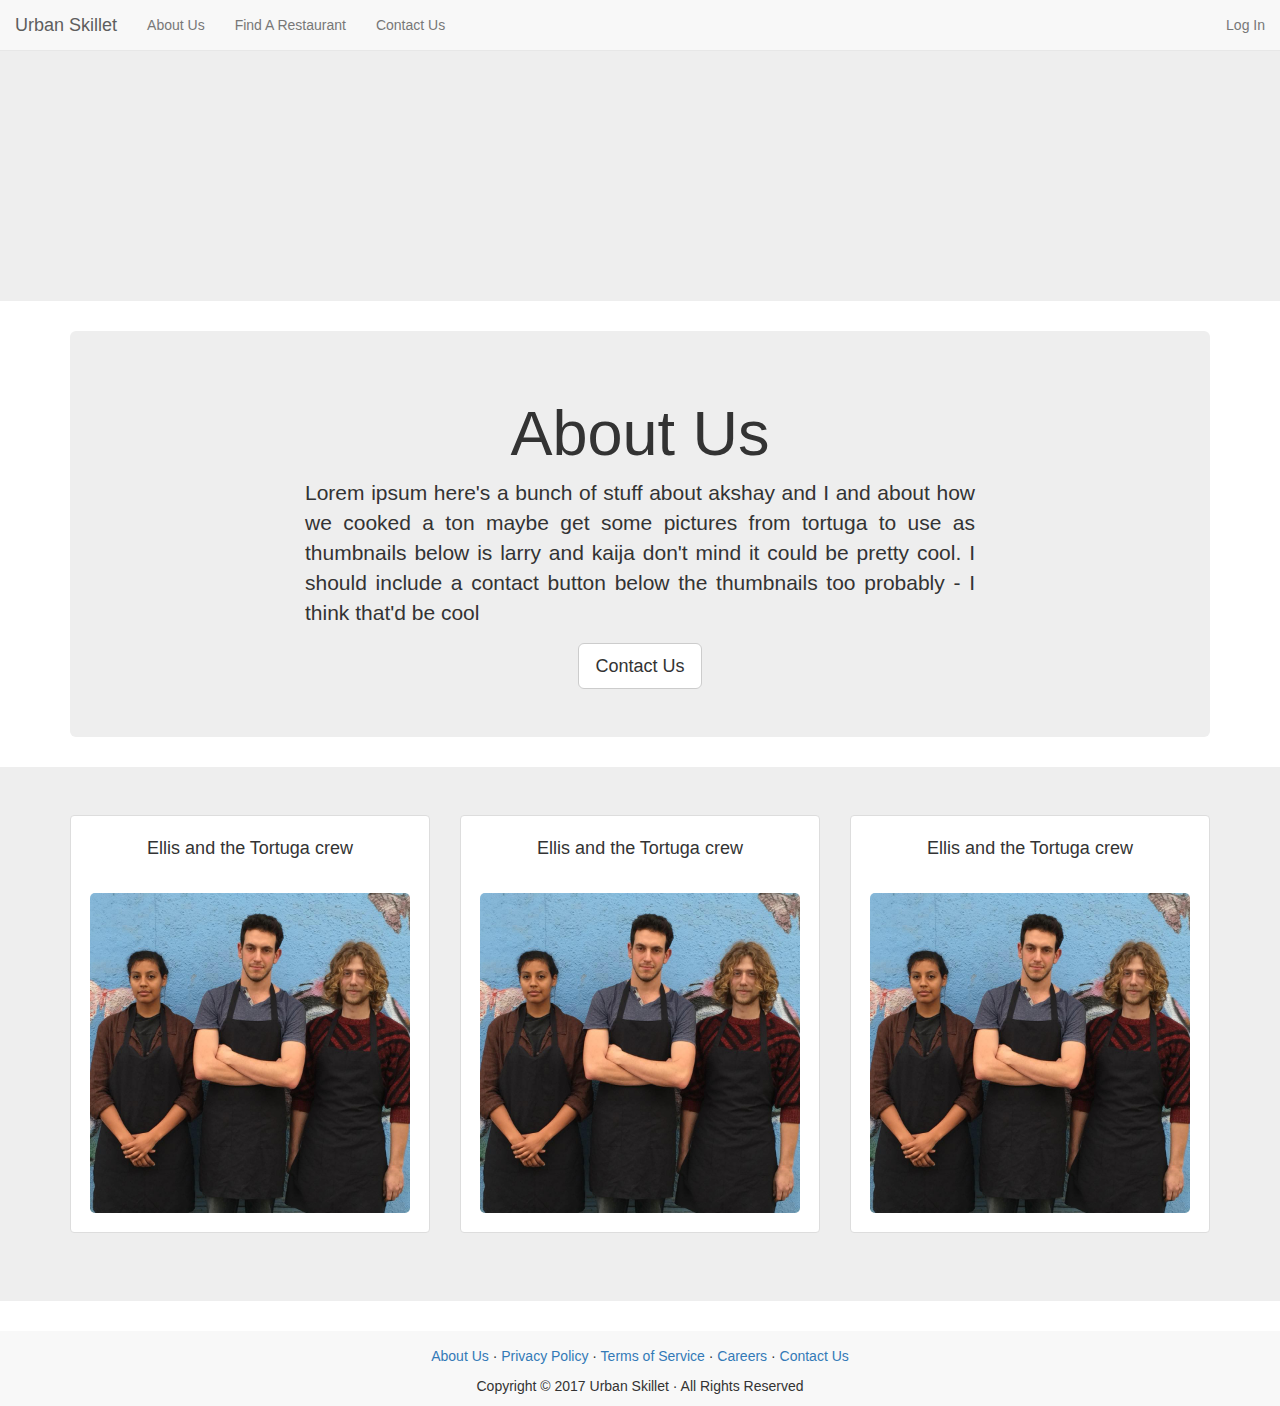
==== About/about.html @ 09504420 "Urban skillet maybe" ====
<!DOCTYPE html>
<html lang="en">
<head>
<meta charset="UTF-8">
<meta http-equiv="X-UA-Compatible" content="IE=edge">
<meta name="viewport" content="width=device-width, initial-scale=1">
<title>Urban Skillet - About</title>

<!-- Bootstrap -->
<link href="../css/bootstrap.css" rel="stylesheet">
<link href="../css/custom.css" rel="stylesheet">

<!-- HTML5 shim and Respond.js for IE8 support of HTML5 elements and media queries -->
<!-- WARNING: Respond.js doesn't work if you view the page via file:// -->
<!--[if lt IE 9]>
      <script src="https://oss.maxcdn.com/html5shiv/3.7.2/html5shiv.min.js"></script>
      <script src="https://oss.maxcdn.com/respond/1.4.2/respond.min.js"></script>
    <![endif]-->
</head>
<body>
<nav class="navbar navbar-default navbar-static-top">
	<div class="container-fluid">
		<!-- Brand and toggle get grouped for better mobile display -->
		<div class="navbar-header">
			<button type="button" class="navbar-toggle collapsed" data-toggle="collapse" data-target="#defaultNavbar1"><span class="sr-only">Toggle navigation</span><span class="icon-bar"></span><span class="icon-bar"></span><span class="icon-bar"></span></button>
		    <a class="navbar-brand" href="index.html">Urban Skillet</a>
		</div>
		<!-- Collect the nav links, forms, and other content for toggling -->
		<div class="collapse navbar-collapse" id="defaultNavbar1">
		    <ul class="nav navbar-nav">
				<li><a href="About/about.html">About Us</a></li>
				<li><a href="Restaurants/res-find.html">Find A Restaurant</a></li>
				<li><a href="Contact/contact.html">Contact Us</a></li>
		    </ul>
		    <ul class="nav navbar-nav navbar-right">
				<li><a href="#" data-toggle="modal" data-target="#login-modal">Log In</a></li>
		    </ul>
		</div>
		<!-- /.navbar-collapse -->
	</div>
	  <!-- /.container-fluid -->
</nav>
<div class="modal fade" id="login-modal" tabindex="-1" role="dialog" aria-labelledby="myModalLabel" aria-hidden="true" style="display: none;">
    <div class="modal-dialog">
		<div class="modal-content">
			<div class="modal-header" align="center">
				<button type="button" class="close" data-dismiss="modal" aria-label="Close">
					<span class="glyphicon glyphicon-remove" aria-hidden="true"></span>
				</button>
				<h1>Urban Skillet</h1>
			</div>

            <!-- Begin # DIV Form -->
            <div id="div-forms">

            	<!-- Begin # Login Form -->
                <form id="login-form">
		            <div class="modal-body">
				    	<div id="div-login-msg">
                            <div id="icon-login-msg" class="glyphicon glyphicon-chevron-right"></div>
                            <span id="text-login-msg">Type your username and password.</span>
                        </div>
				    	<input id="login_username" class="form-control" type="text" placeholder="Username (type ERROR for error effect)" required>
				    	<input id="login_password" class="form-control" type="password" placeholder="Password" required>
                        <div class="checkbox">
                            <label>
                                <input type="checkbox"> Remember me
                            </label>
                        </div>
        		    </div>
				    <div class="modal-footer">
                        <div>
                            <button type="submit" class="btn btn-primary btn-lg btn-block">Login</button>
                        </div>
				    	<div>
                            <button id="login_lost_btn" type="button" class="btn btn-link">Lost Password?</button>
                            <button id="login_register_btn" type="button" class="btn btn-link">Register</button>
                        </div>
				    </div>
                </form>
                <!-- End # Login Form -->

                <!-- Begin | Lost Password Form -->
                <form id="lost-form" style="display:none;">
    	    		<div class="modal-body">
		    			<div id="div-lost-msg">
                            <div id="icon-lost-msg" class="glyphicon glyphicon-chevron-right"></div>
                            <span id="text-lost-msg">Type your e-mail.</span>
                        </div>
		    			<input id="lost_email" class="form-control" type="text" placeholder="E-Mail (type ERROR for error effect)" required>
            		</div>
		    		<div class="modal-footer">
                        <div>
                            <button type="submit" class="btn btn-primary btn-lg btn-block">Send</button>
                        </div>
                        <div>
                            <button id="lost_login_btn" type="button" class="btn btn-link">Log In</button>
                            <button id="lost_register_btn" type="button" class="btn btn-link">Register</button>
                        </div>
		    		</div>
                </form>
                <!-- End | Lost Password Form -->

                <!-- Begin | Register Form -->
                <form id="register-form" style="display:none;">
            		<div class="modal-body">
		    			<div id="div-register-msg">
                            <div id="icon-register-msg" class="glyphicon glyphicon-chevron-right"></div>
                            <span id="text-register-msg">Register an account.</span>
                        </div>
		    			<input id="register_username" class="form-control" type="text" placeholder="Username (type ERROR for error effect)" required>
                        <input id="register_email" class="form-control" type="text" placeholder="E-Mail" required>
                        <input id="register_password" class="form-control" type="password" placeholder="Password" required>
            		</div>
		    		<div class="modal-footer">
                        <div>
                            <button type="submit" class="btn btn-primary btn-lg btn-block">Register</button>
                        </div>
                        <div>
                            <button id="register_login_btn" type="button" class="btn btn-link">Log In</button>
                            <button id="register_lost_btn" type="button" class="btn btn-link">Lost Password?</button>
                        </div>
		    		</div>
                </form>
                <!-- End | Register Form -->

            </div>
            <!-- End # DIV Form -->

		</div>
	</div>
</div>

<div class="jumbotron image-strip"></div>
<div class="container">
	<div class="jumbotron">
		<div class="row text-center">
			<h1>About Us</h1>
		</div>
		<div class="row">
			<div class="col-md-8 col-md-offset-2 text-justify">
				<p>Lorem ipsum here's a bunch of stuff about akshay and I and about how we cooked a ton maybe get some pictures from tortuga to use as thumbnails below is larry and kaija don't mind it could be pretty cool. I should include a contact button below the thumbnails too probably - I think that'd be cool</p>
			</div>
		</div>
		<div class="row text-center">
			<a href="/Contact/contact.html" role="button" class="btn btn-default btn-lg">Contact Us</a>
		</div>
	</div>
</div>
<div class="jumbotron image-strip">
<div class="container">
	<div class="row">
		<div class="col-sm-6 col-md-4">
			<div class="thumbnail">
				<div class="caption text-center">
					<h4>Ellis and the Tortuga crew</h4>
				</div>
				<img src="../Images/tortuga.jpg" alt="Tortuga">
			</div>
		</div>
		<div class="col-sm-6 col-md-4">
			<div class="thumbnail">
				<div class="caption text-center">
					<h4>Ellis and the Tortuga crew</h4>
				</div>
				<img src="../Images/tortuga.jpg" alt="Tortuga">
			</div>
		</div><div class="col-sm-6 col-md-4">
			<div class="thumbnail">
				<div class="caption text-center">
					<h4>Ellis and the Tortuga crew</h4>
				</div>
				<img src="../Images/tortuga.jpg" alt="Tortuga">
			</div>
		</div>
	</div>
</div>
</div>


<div class="container-fluid skillet-footer">
		<div class="row skillet-footer">
			<div class="col-md-12 text-center" id="footer-bar">
				<p><a href="About/about.html">About Us</a> &middot; <a href="Privacy/privacy.html">Privacy Policy</a> &middot; <a href="Terms_of_Service/service.html">Terms of Service</a> &middot; <a href="Careers/careers.html">Careers</a> &middot; <a href="Contact/contact.html">Contact Us</a></p>
			</div>
			<div class="col-md-12 text-center">
				<p>Copyright &copy; 2017 Urban Skillet &middot; All Rights Reserved</p>
			</div>
		</div>
</div>
<!-- jQuery (necessary for Bootstrap's JavaScript plugins) -->
<script src="../js/jquery-1.11.3.min.js"></script>

<!-- Include all compiled plugins (below), or include individual files as needed -->
<script src="../js/bootstrap.js"></script>
<script src="../js/login.js"></script>
</body>
</html>
---- css/custom.css ----
.skillet-jumbotron {
    background-image: url(../images/lobster_background.jpg);
}
.skillet-jumbotron p {
    margin-bottom: 75px;
    color: white;
    line-height: 1.5;
}
.hr-invisible {
    background:none;
    clear:both;
    float:none;
    width:100%;
    height:1px;
    border:none;
    margin:-1px 0;
}
.brand-logo-large {
    margin-top: 50px;
    margin-bottom: 50px;
    min-width: 250px;
    min-height: 100px;
}
.navbar {
    margin-bottom: 0px;
}
.skillet-footer {
    background-color: #f8f8f8;
}
.skillet-button {
    margin-bottom: 25px;
}
.card {
    border-radius: 10px;
    border-width: 3px;
}
.card h2{
    padding-top: 15px;
    padding-bottom: 15px;
    margin-left: 25px;
}
.card p{
    padding-left: 25px;
    padding-right: 25px;
    padding-bottom: 10px;
}
.card a{
    margin-bottom: 25px;
}
.skillet-footer{
    min-height: 75px;
}
#footer-bar{
    margin-top: 15px;
}
.image-strip{
    min-height: 100px;
    background-image: url(../images/fish_background.jpg);
    background-size: cover;
}
@media only screen and (min-width: 600px) {
    .image-strip{
        min-height: 250px;
        background-image: url(../images/fish_background.jpg);
    }
}
.thumbnail img{
    padding-top: 15px;
    padding-left: 15px;
    padding-right: 15px;
    padding-bottom: 15px;
    border-radius: 20px;
}
#map {
    height: 400px;
    width: 100%;
    border-color: darkgrey;
    border-style: solid;
    border-radius: 8px;
}
@media only screen and (max-width: 992px) {
    .center-sm {
        text-align: center;
        margin-bottom: 15px;
    }
}
@media only screen and (min-width: 993px) {
    .btn-res {
        margin-top: 105px;
    }
}
.thumb-res {
    border-color: white;
}
.container-res h2{
    padding-top: 25px;
}
#login-modal .modal-dialog {
    width: 350px;
}

#login-modal input[type=text], input[type=password] {
	margin-top: 10px;
}

#div-login-msg,
#div-lost-msg,
#div-register-msg {
    border: 1px solid #dadfe1;
    height: 30px;
    line-height: 28px;
    transition: all ease-in-out 500ms;
}

#div-login-msg.success,
#div-lost-msg.success,
#div-register-msg.success {
    border: 1px solid #68c3a3;
    background-color: #c8f7c5;
}

#div-login-msg.error,
#div-lost-msg.error,
#div-register-msg.error {
    border: 1px solid #eb575b;
    background-color: #ffcad1;
}

#icon-login-msg,
#icon-lost-msg,
#icon-register-msg {
    width: 30px;
    float: left;
    line-height: 28px;
    text-align: center;
    background-color: #dadfe1;
    margin-right: 5px;
    transition: all ease-in-out 500ms;
}

#icon-login-msg.success,
#icon-lost-msg.success,
#icon-register-msg.success {
    background-color: #68c3a3 !important;
}

#icon-login-msg.error,
#icon-lost-msg.error,
#icon-register-msg.error {
    background-color: #eb575b !important;
}
.modal-backdrop.in {
    filter: alpha(opacity=50);
    opacity: .8;
}

.modal-content {
    background-color: #ececec;
    border: 1px solid #bdc3c7;
    border-radius: 0px;
    outline: 0;
}

.modal-header {
    min-height: 16.43px;
    padding: 15px 15px 15px 15px;
    border-bottom: 0px;
}

.modal-body {
    position: relative;
    padding: 5px 15px 5px 15px;
}

.modal-footer {
    padding: 15px 15px 15px 15px;
    text-align: left;
    border-top: 0px;
}

.checkbox {
    margin-bottom: 0px;
}

.btn:focus,
.btn:active:focus,
.btn.active:focus,
.btn.focus,
.btn:active.focus,
.btn.active.focus {
    outline: none;
}


.btn-link {
    padding: 5px 10px 0px 0px;
    color: #95a5a6;
}

.btn-link:hover, .btn-link:focus {
    color: #2c3e50;
    text-decoration: none;
}

.glyphicon {
    top: 0px;
}
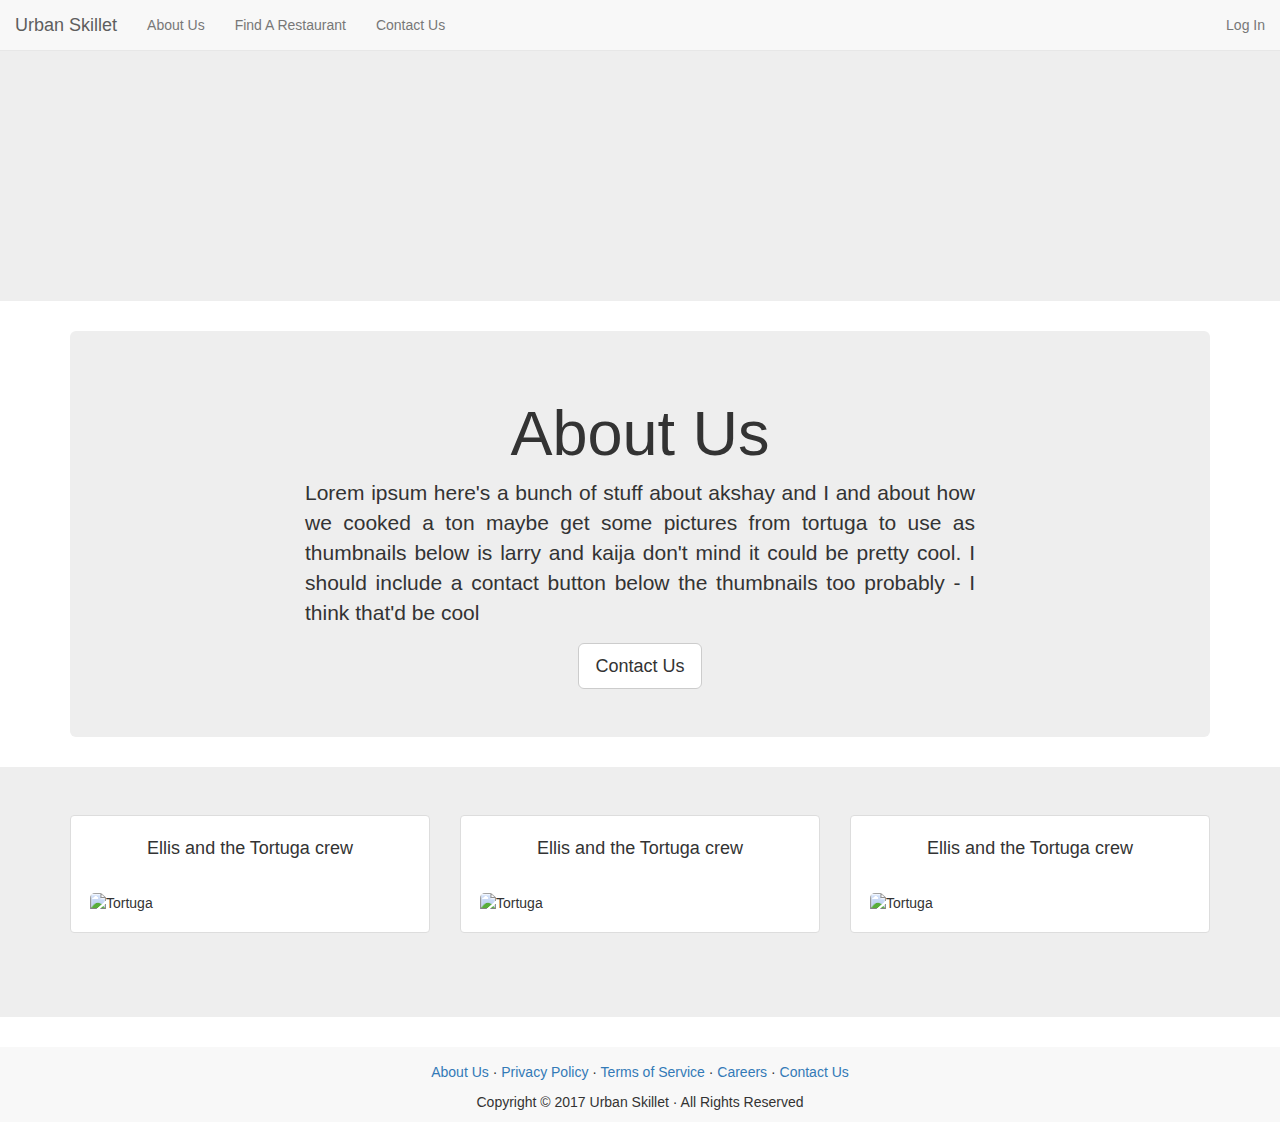
==== commit 975cb8e6: "small test" ====
--- a/About/about.html
+++ b/About/about.html
@@ -23,14 +23,14 @@
 		<!-- Brand and toggle get grouped for better mobile display -->
 		<div class="navbar-header">
 			<button type="button" class="navbar-toggle collapsed" data-toggle="collapse" data-target="#defaultNavbar1"><span class="sr-only">Toggle navigation</span><span class="icon-bar"></span><span class="icon-bar"></span><span class="icon-bar"></span></button>
-		    <a class="navbar-brand" href="index.html">Urban Skillet</a>
+		    <a class="navbar-brand" href="/Urban_Skillet/index.html">Urban Skillet</a>
 		</div>
 		<!-- Collect the nav links, forms, and other content for toggling -->
 		<div class="collapse navbar-collapse" id="defaultNavbar1">
 		    <ul class="nav navbar-nav">
-				<li><a href="About/about.html">About Us</a></li>
-				<li><a href="Restaurants/res-find.html">Find A Restaurant</a></li>
-				<li><a href="Contact/contact.html">Contact Us</a></li>
+				<li><a href="/Urban_Skillet/About/about.html">About Us</a></li>
+				<li><a href="/Urban_Skillet/Restaurants/res-find.html">Find A Restaurant</a></li>
+				<li><a href="/Urban_Skillet/Contact/contact.html">Contact Us</a></li>
 		    </ul>
 		    <ul class="nav navbar-nav navbar-right">
 				<li><a href="#" data-toggle="modal" data-target="#login-modal">Log In</a></li>
@@ -143,7 +143,7 @@
 			</div>
 		</div>
 		<div class="row text-center">
-			<a href="/Contact/contact.html" role="button" class="btn btn-default btn-lg">Contact Us</a>
+			<a href="/Urban_Skillet/Contact/contact.html" role="button" class="btn btn-default btn-lg">Contact Us</a>
 		</div>
 	</div>
 </div>
@@ -155,7 +155,7 @@
 				<div class="caption text-center">
 					<h4>Ellis and the Tortuga crew</h4>
 				</div>
-				<img src="../Images/tortuga.jpg" alt="Tortuga">
+				<img src="/Urban_Skillet/Images/tortuga.jpg" alt="Tortuga">
 			</div>
 		</div>
 		<div class="col-sm-6 col-md-4">
@@ -163,14 +163,14 @@
 				<div class="caption text-center">
 					<h4>Ellis and the Tortuga crew</h4>
 				</div>
-				<img src="../Images/tortuga.jpg" alt="Tortuga">
+				<img src="/Urban_Skillet/Images/tortuga.jpg" alt="Tortuga">
 			</div>
 		</div><div class="col-sm-6 col-md-4">
 			<div class="thumbnail">
 				<div class="caption text-center">
 					<h4>Ellis and the Tortuga crew</h4>
 				</div>
-				<img src="../Images/tortuga.jpg" alt="Tortuga">
+				<img src="/Urban_Skillet/Images/tortuga.jpg" alt="Tortuga">
 			</div>
 		</div>
 	</div>
@@ -181,7 +181,7 @@
 <div class="container-fluid skillet-footer">
 		<div class="row skillet-footer">
 			<div class="col-md-12 text-center" id="footer-bar">
-				<p><a href="About/about.html">About Us</a> &middot; <a href="Privacy/privacy.html">Privacy Policy</a> &middot; <a href="Terms_of_Service/service.html">Terms of Service</a> &middot; <a href="Careers/careers.html">Careers</a> &middot; <a href="Contact/contact.html">Contact Us</a></p>
+				<p><a href="/Urban_Skillet/About/about.html">About Us</a> &middot; <a href="/Urban_Skillet/Privacy/privacy.html">Privacy Policy</a> &middot; <a href="/Urban_Skillet/Terms_of_Service/service.html">Terms of Service</a> &middot; <a href="/Urban_Skillet/Careers/careers.html">Careers</a> &middot; <a href="/Urban_Skillet/Contact/contact.html">Contact Us</a></p>
 			</div>
 			<div class="col-md-12 text-center">
 				<p>Copyright &copy; 2017 Urban Skillet &middot; All Rights Reserved</p>
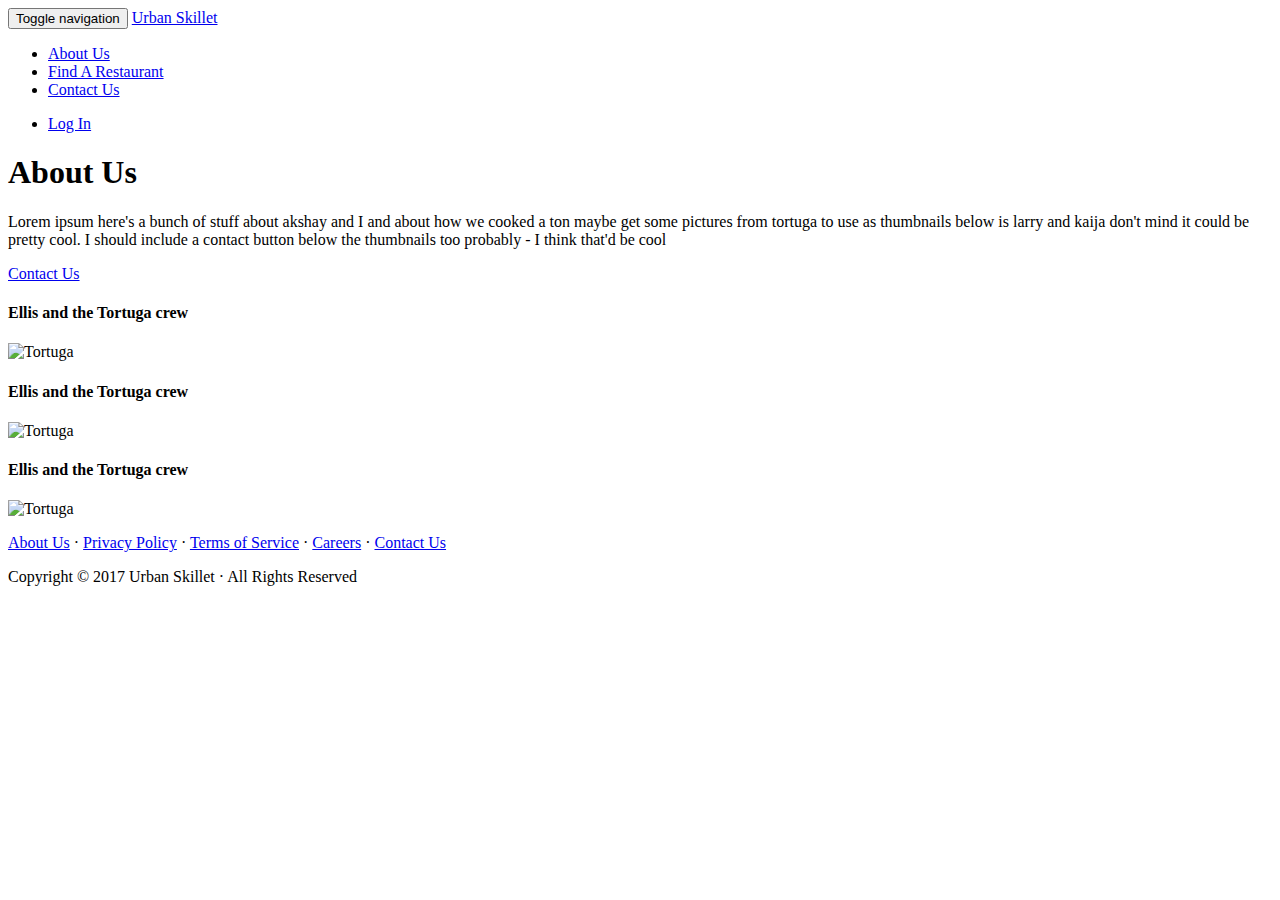
==== commit aa5fb2e3: "working on about page" ====
--- a/About/about.html
+++ b/About/about.html
@@ -7,8 +7,8 @@
 <title>Urban Skillet - About</title>
 
 <!-- Bootstrap -->
-<link href="../css/bootstrap.css" rel="stylesheet">
-<link href="../css/custom.css" rel="stylesheet">
+<link href="/Urban_Skillet/css/bootstrap.css" rel="stylesheet">
+<link href="/Urban_Skillet/css/custom.css" rel="stylesheet">
 
 <!-- HTML5 shim and Respond.js for IE8 support of HTML5 elements and media queries -->
 <!-- WARNING: Respond.js doesn't work if you view the page via file:// -->
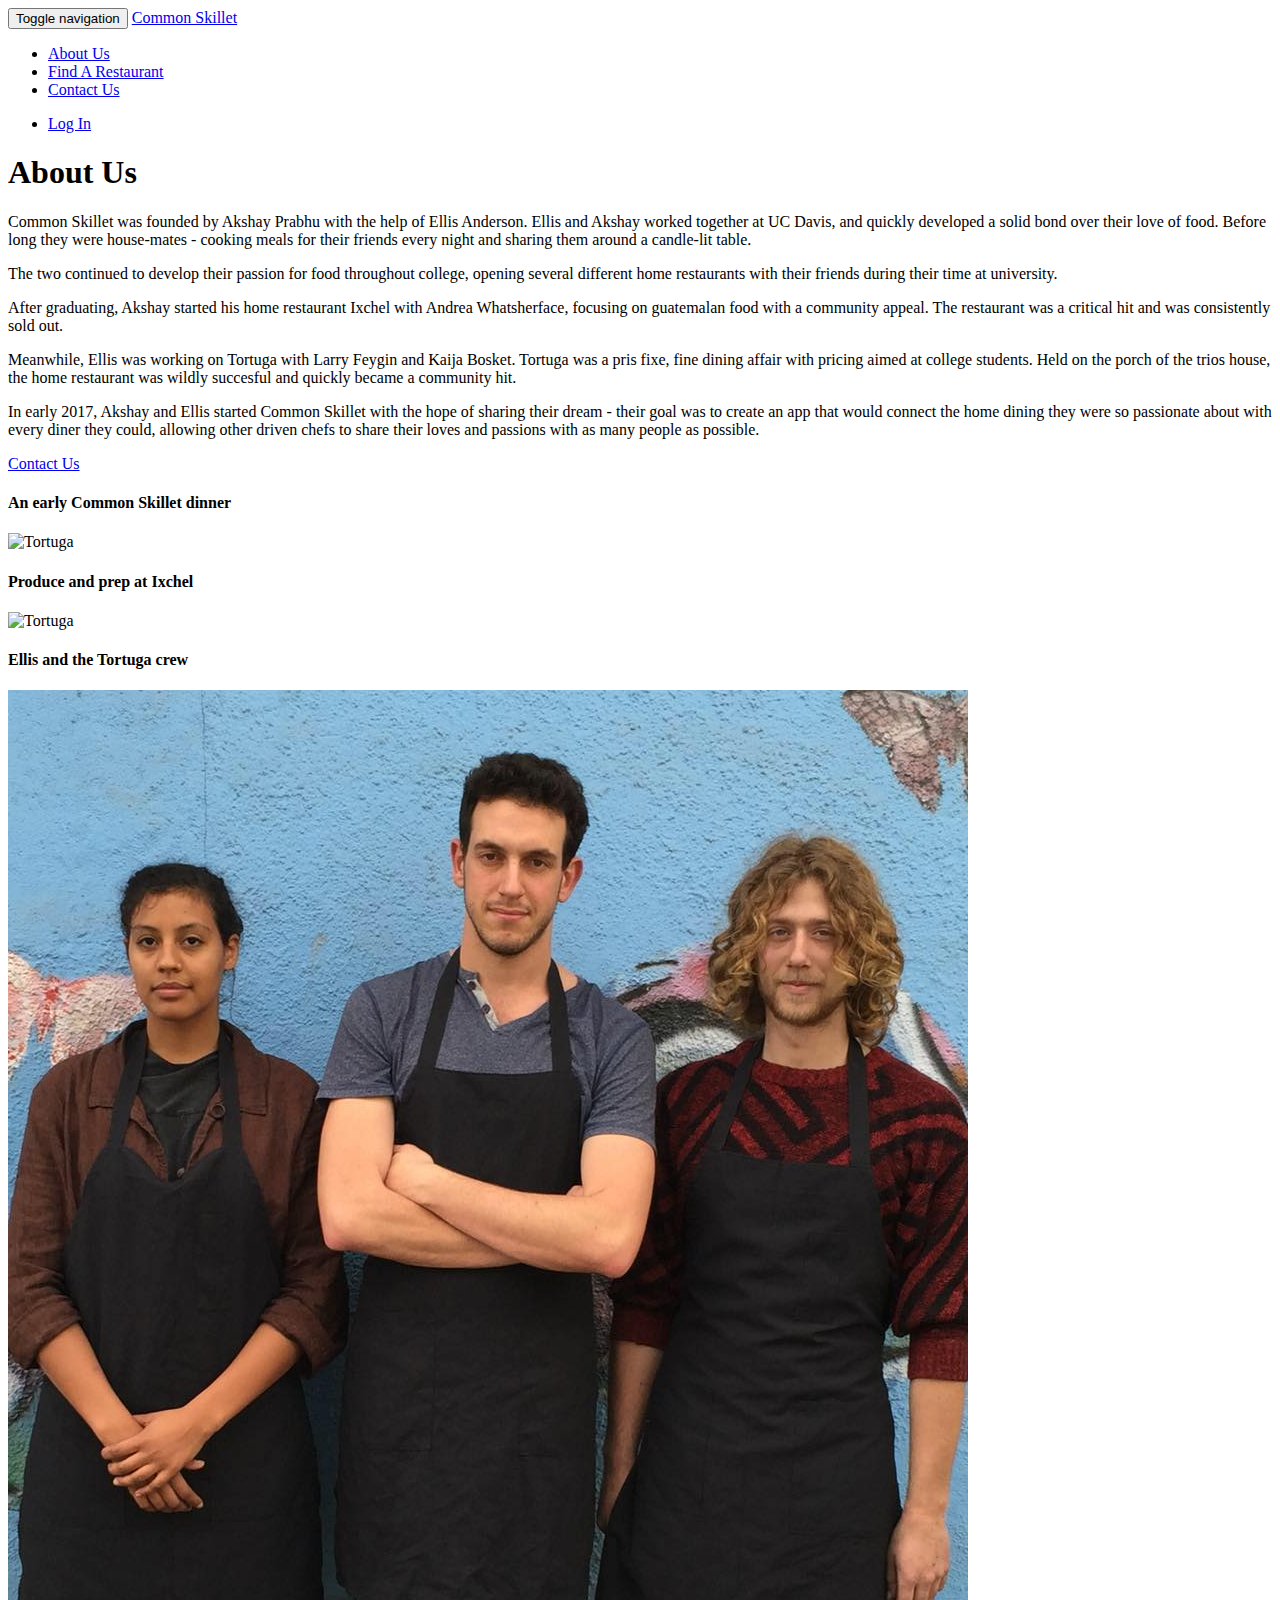
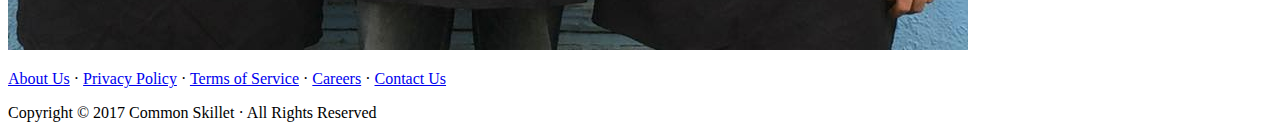
==== commit aee36cec: "adding path" ====
--- a/About/about.html
+++ b/About/about.html
@@ -4,7 +4,7 @@
 <meta charset="UTF-8">
 <meta http-equiv="X-UA-Compatible" content="IE=edge">
 <meta name="viewport" content="width=device-width, initial-scale=1">
-<title>Urban Skillet - About</title>
+<title>Common Skillet - About</title>
 
 <!-- Bootstrap -->
 <link href="/Urban_Skillet/css/bootstrap.css" rel="stylesheet">
@@ -23,7 +23,7 @@
 		<!-- Brand and toggle get grouped for better mobile display -->
 		<div class="navbar-header">
 			<button type="button" class="navbar-toggle collapsed" data-toggle="collapse" data-target="#defaultNavbar1"><span class="sr-only">Toggle navigation</span><span class="icon-bar"></span><span class="icon-bar"></span><span class="icon-bar"></span></button>
-		    <a class="navbar-brand" href="/Urban_Skillet/index.html">Urban Skillet</a>
+		    <a class="navbar-brand" href="/index.html">Common Skillet</a>
 		</div>
 		<!-- Collect the nav links, forms, and other content for toggling -->
 		<div class="collapse navbar-collapse" id="defaultNavbar1">
@@ -47,7 +47,7 @@
 				<button type="button" class="close" data-dismiss="modal" aria-label="Close">
 					<span class="glyphicon glyphicon-remove" aria-hidden="true"></span>
 				</button>
-				<h1>Urban Skillet</h1>
+				<h1>Common Skillet</h1>
 			</div>
 
             <!-- Begin # DIV Form -->
@@ -131,46 +131,51 @@
 	</div>
 </div>
 
-<div class="jumbotron image-strip"></div>
-<div class="container">
-	<div class="jumbotron">
+<div class="container-fluid" id="fish-background">
+<div class="container add-margin">
+	<div class="jumbotron res-jumbo">
 		<div class="row text-center">
 			<h1>About Us</h1>
 		</div>
 		<div class="row">
 			<div class="col-md-8 col-md-offset-2 text-justify">
-				<p>Lorem ipsum here's a bunch of stuff about akshay and I and about how we cooked a ton maybe get some pictures from tortuga to use as thumbnails below is larry and kaija don't mind it could be pretty cool. I should include a contact button below the thumbnails too probably - I think that'd be cool</p>
+				<p>Common Skillet was founded by Akshay Prabhu with the help of Ellis Anderson. Ellis and Akshay worked together at UC Davis, and quickly developed a solid bond over their love of food. Before long they were house-mates - cooking meals for their friends every night and sharing them around a candle-lit table.</p>
+				<p>The two continued to develop their passion for food throughout college, opening several different home restaurants with their friends during their time at university.</p>
+				<p>After graduating, Akshay started his home restaurant Ixchel with Andrea Whatsherface, focusing on guatemalan food with a community appeal. The restaurant was a critical hit and was consistently sold out.
+				<p>Meanwhile, Ellis was working on Tortuga with Larry Feygin and Kaija Bosket. Tortuga was a pris fixe, fine dining affair with pricing aimed at college students. Held on the porch of the trios house, the home restaurant was wildly succesful and quickly became a community hit.</p>
+				<p>In early 2017, Akshay and Ellis started Common Skillet with the hope of sharing their dream - their goal was to create an app that would connect the home dining they were so passionate about with every diner they could, allowing other driven chefs to share their loves and passions with as many people as possible.</p>
 			</div>
 		</div>
 		<div class="row text-center">
-			<a href="/Urban_Skillet/Contact/contact.html" role="button" class="btn btn-default btn-lg">Contact Us</a>
-		</div>
-	</div>
-</div>
-<div class="jumbotron image-strip">
-<div class="container">
+			<a href="/Urban_Skillet/Contact/contact.html" role="button" class="btn btn-primary btn-lg">Contact Us</a>
+		</div>
+	</div>
+</div>
+</div>
+<div class="container add-margin">
+	<div class="jumbotron">
 	<div class="row">
 		<div class="col-sm-6 col-md-4">
 			<div class="thumbnail">
 				<div class="caption text-center">
-					<h4>Ellis and the Tortuga crew</h4>
+					<h4>An early Common Skillet dinner</h4>
 				</div>
-				<img src="/Urban_Skillet/Images/tortuga.jpg" alt="Tortuga">
+				<img src="/Images/turt_life.jpg" alt="Tortuga">
 			</div>
 		</div>
 		<div class="col-sm-6 col-md-4">
 			<div class="thumbnail">
 				<div class="caption text-center">
-					<h4>Ellis and the Tortuga crew</h4>
+					<h4>Produce and prep at Ixchel</h4>
 				</div>
-				<img src="/Urban_Skillet/Images/tortuga.jpg" alt="Tortuga">
+				<img src="/Images/ixchel_produce.jpg" alt="Tortuga">
 			</div>
 		</div><div class="col-sm-6 col-md-4">
 			<div class="thumbnail">
 				<div class="caption text-center">
 					<h4>Ellis and the Tortuga crew</h4>
 				</div>
-				<img src="/Urban_Skillet/Images/tortuga.jpg" alt="Tortuga">
+				<img src="/Images/tortuga.jpg" alt="Tortuga">
 			</div>
 		</div>
 	</div>
@@ -184,7 +189,7 @@
 				<p><a href="/Urban_Skillet/About/about.html">About Us</a> &middot; <a href="/Urban_Skillet/Privacy/privacy.html">Privacy Policy</a> &middot; <a href="/Urban_Skillet/Terms_of_Service/service.html">Terms of Service</a> &middot; <a href="/Urban_Skillet/Careers/careers.html">Careers</a> &middot; <a href="/Urban_Skillet/Contact/contact.html">Contact Us</a></p>
 			</div>
 			<div class="col-md-12 text-center">
-				<p>Copyright &copy; 2017 Urban Skillet &middot; All Rights Reserved</p>
+				<p>Copyright &copy; 2017 Common Skillet &middot; All Rights Reserved</p>
 			</div>
 		</div>
 </div>
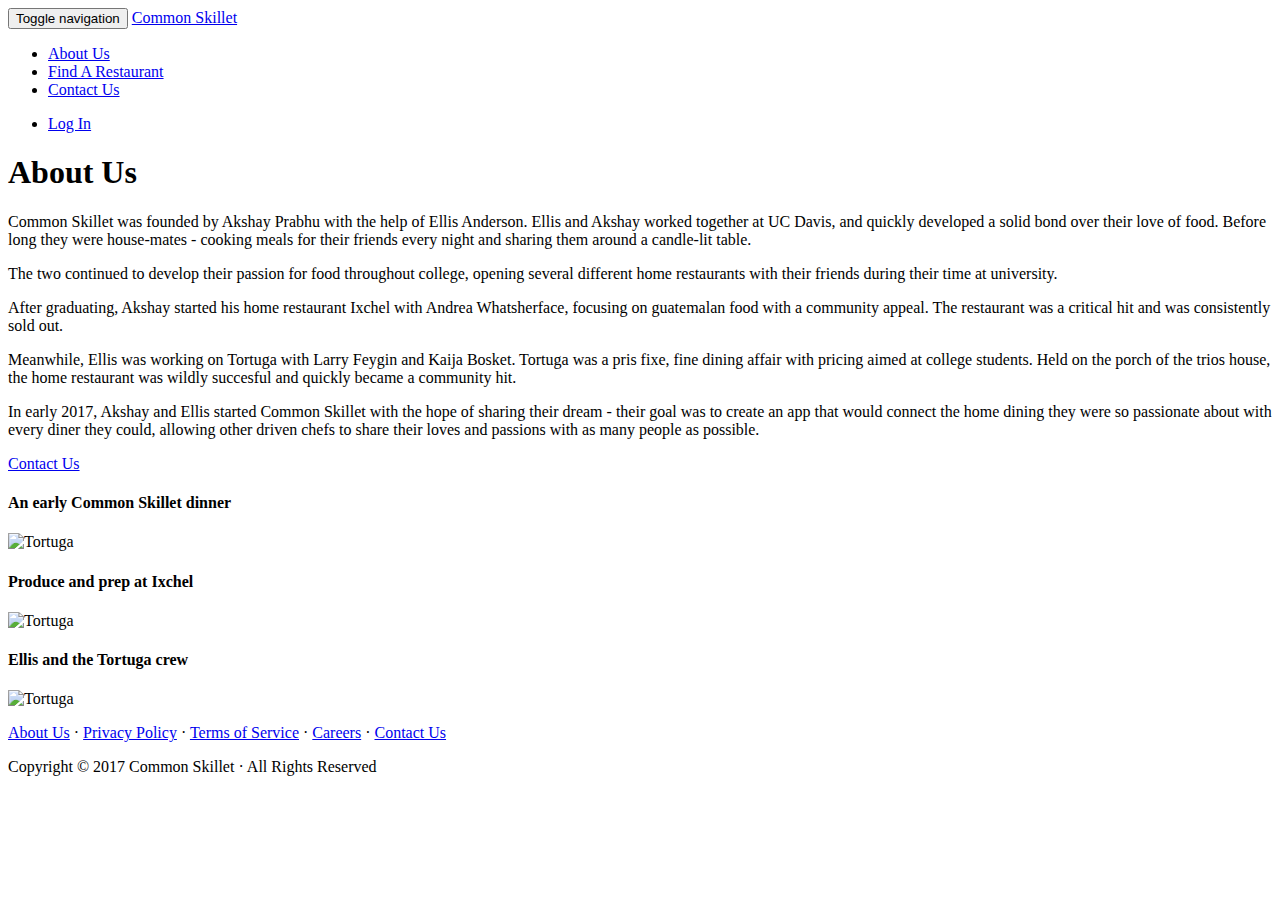
==== commit 6603b675: "adding paths" ====
--- a/About/about.html
+++ b/About/about.html
@@ -160,7 +160,7 @@
 				<div class="caption text-center">
 					<h4>An early Common Skillet dinner</h4>
 				</div>
-				<img src="/Images/turt_life.jpg" alt="Tortuga">
+				<img src="/Urban_Skillet/Images/turt_life.jpg" alt="Tortuga">
 			</div>
 		</div>
 		<div class="col-sm-6 col-md-4">
@@ -168,14 +168,14 @@
 				<div class="caption text-center">
 					<h4>Produce and prep at Ixchel</h4>
 				</div>
-				<img src="/Images/ixchel_produce.jpg" alt="Tortuga">
+				<img src="/Urban_Skillet/Images/ixchel_produce.jpg" alt="Tortuga">
 			</div>
 		</div><div class="col-sm-6 col-md-4">
 			<div class="thumbnail">
 				<div class="caption text-center">
 					<h4>Ellis and the Tortuga crew</h4>
 				</div>
-				<img src="/Images/tortuga.jpg" alt="Tortuga">
+				<img src="/Urban_Skillet/Images/tortuga.jpg" alt="Tortuga">
 			</div>
 		</div>
 	</div>
